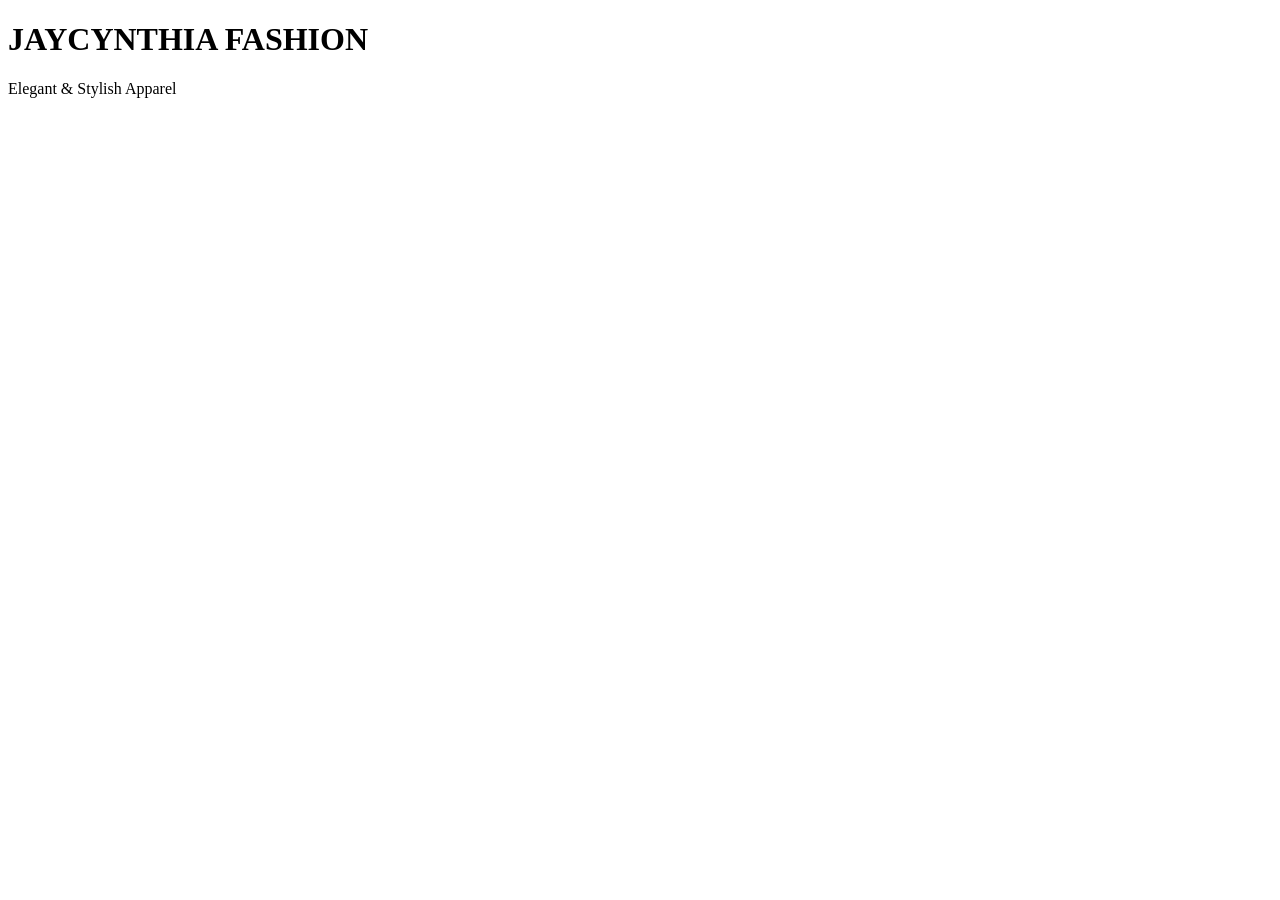
==== admin.html @ eea2ad64 "Rename index.html to admin.html" ====
<!doctype html>
<html lang="en">
  <head>
    <meta charset="UTF-8" />
    <meta name="viewport" content="width=device-width, initial-scale=1.0" />
    <title>JAYCYNTHIA FASHION - Official Collection</title>
    <link rel="stylesheet" href="css/style.css" />
    <script src="https://identity.netlify.com/v1/netlify-identity-widget.js"></script>
  </head>
  <body>
    <header>
      <h1>JAYCYNTHIA FASHION</h1>
      <p>Elegant & Stylish Apparel</p>
    </header>

    <main class="catalog-container">
      <div id="fashion-grid" class="grid">
        <!-- Clothing cards load here dynamically via JavaScript -->
      </div>
    </main>

    <script src="js/main.js"></script>
  </body>
</html>
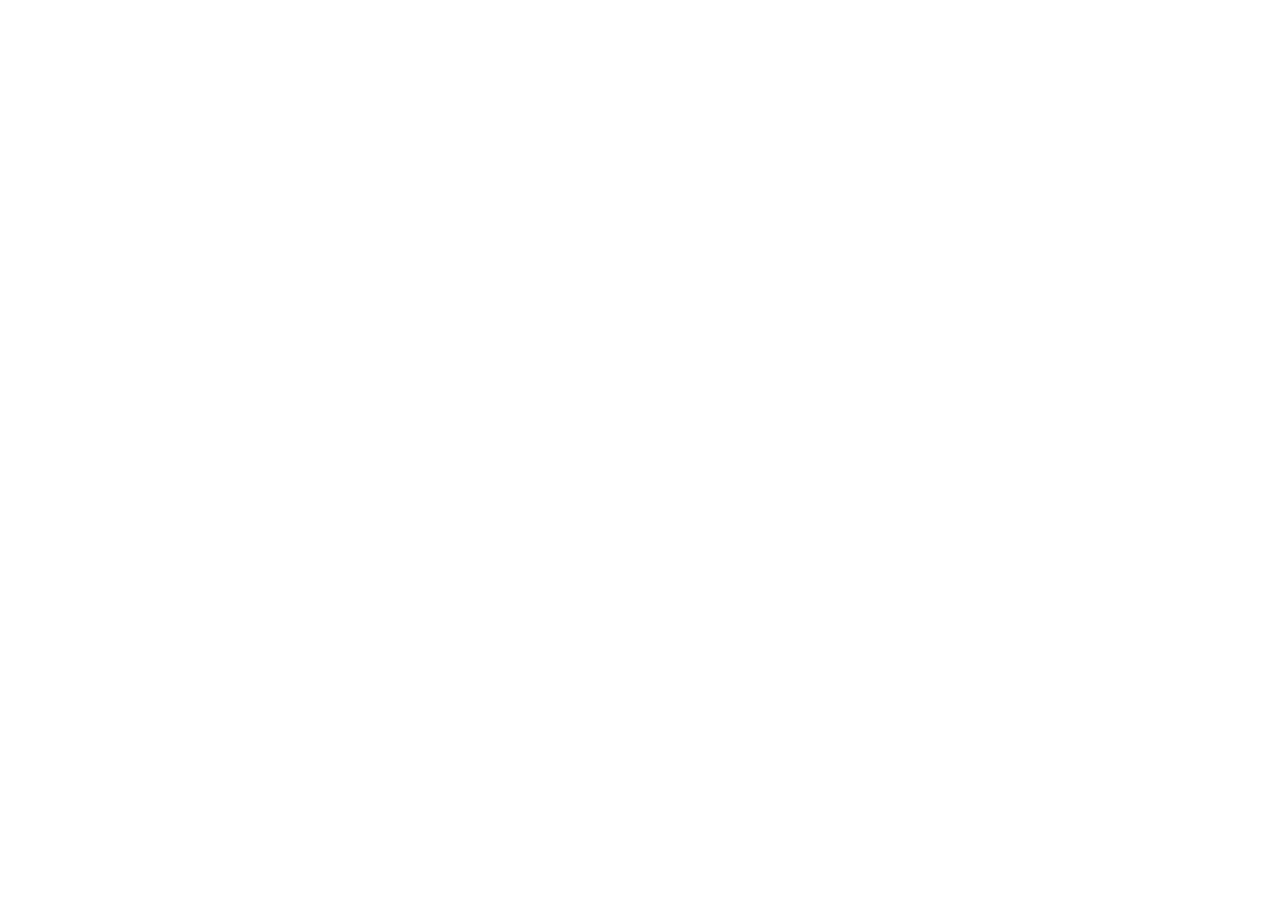
==== commit 349116e2: "Update admin.html" ====
--- a/admin.html
+++ b/admin.html
@@ -1,24 +1,14 @@
-<!doctype html>
+<!DOCTYPE html>
 <html lang="en">
-  <head>
-    <meta charset="UTF-8" />
-    <meta name="viewport" content="width=device-width, initial-scale=1.0" />
-    <title>JAYCYNTHIA FASHION - Official Collection</title>
-    <link rel="stylesheet" href="css/style.css" />
-    <script src="https://identity.netlify.com/v1/netlify-identity-widget.js"></script>
-  </head>
-  <body>
-    <header>
-      <h1>JAYCYNTHIA FASHION</h1>
-      <p>Elegant & Stylish Apparel</p>
-    </header>
-
-    <main class="catalog-container">
-      <div id="fashion-grid" class="grid">
-        <!-- Clothing cards load here dynamically via JavaScript -->
-      </div>
-    </main>
-
-    <script src="js/main.js"></script>
-  </body>
+<head>
+  <meta charset="UTF-8" />
+  <meta name="viewport" content="width=device-width, initial-scale=1.0" />
+  <title>Jaycynthia Fashion - Admin Panel</title>
+  <!-- Tells Decap CMS to load config.yml from the root directory -->
+  <link href="config.yml" type="text/yaml" rel="cms-config-url" />
+  <script src="https://identity.netlify.com/v1/netlify-identity-widget.js"></script>
+</head>
+<body>
+  <script src="https://unpkg.com/decap-cms@^3.0.0/dist/decap-cms.js"></script>
+</body>
 </html>
